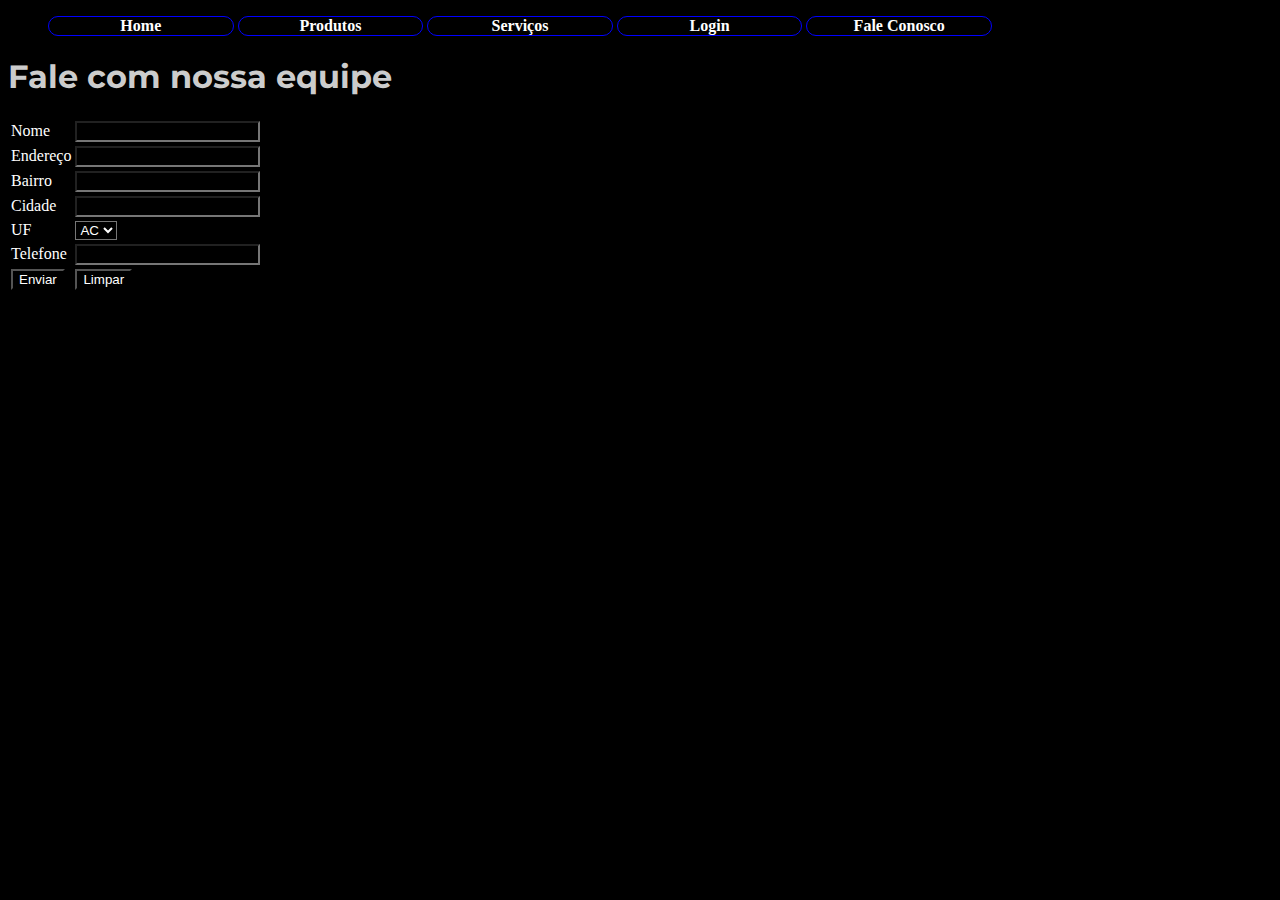
==== fale.html @ ebcf3ab0 "Aula de 06/05/2024" ====
<!DOCTYPE html>
<html lang="en">
<head>
    <meta charset="UTF-8">
    <meta name="viewport" content="width=device-width, initial-scale=1.0">
    <title>Document</title>
    <link rel="stylesheet" href="style.css"/>
</head>
<body>
    <nav>
        <ul>
            <li><a href="index.html">Home</a></li>
            <li><a href="produtos.html">Produtos</a></li>
            <li><a href="servicos.html">Serviços</a></li>
            <li><a href="login.html">Login</a></li>
            <li><a href="fale.html">Fale Conosco</a></li>
        </ul>
    </nav>
    <h1>Fale com nossa equipe</h1>
    <form method="GET">
        <table>
            <tr>
                <td>
                    <label for="nome">Nome</label>
                </td>
                <td>
                    <input type="text" name="nome" id="nome">
                </td>
            </tr>
            <tr>
                <td>
                    <label for="endereco">Endereço</label>
                </td>
                <td>
                    <input type="text" name="endereco" id="endereco">
                </td>
            </tr>
            <tr>
                <td>
                    <label for="bairro">Bairro</label>
                </td>
                <td>
                    <input type="text" name="bairro" id="bairro">
                </td>
            </tr>
            <tr>
                <td>
                    <label for="cidade">Cidade</label>
                </td>
                <td>
                    <input type="text" name="cidade" id="cidade">
                </td>
            </tr>
            <tr>
                <td>
                    <label for="uf">UF</label>
                </td>
                <td>
                    <select name="uf" id="uf">
                        <option value="ac">AC</option>
                        <option value="am">AM</option>
                        <option value="ce">CE</option>
                        <option value="df">DF</option>
                        <option value="rj">RJ</option>
                        <option value="sp">SP</option>
                    </select>
                </td>
            </tr>
            <tr>
                <td>
                    <label for="telefone">Telefone</label>
                </td>
                <td>
                    <input type="tel" name="telefone" id="telefone">
                </td>
            </tr>
            <tr>
                <td>
                    <input type="submit" value="Enviar">
                </td>
                <td>
                    <input type="reset" value="Limpar">
                </td>
            </tr>
        </table>
    </form>
</body>
</html>
---- style.css ----
@import url('https://fonts.googleapis.com/css2?family=Kalam:wght@300;400;700&family=Montserrat:ital,wght@0,100..900;1,100..900&display=swap');
*{
    
    background-color: black;
}
h1{
    font-family: Montserrat;
    background-color:black;
    color:#ccc;
}
p{
    font-family: kalam;
    color:white;
    background-color: blue;
    text-align: justify;
    padding: 5px;
}
nav{
    background-color: white;
    color:blue;
    width:100%;
}
ul{
    list-style: none;
}
li{
    display: inline-table;
    border:1px solid blue;
    width:15%;
    text-align: center;
    border-radius: 15px;
}
li:hover{
    background-color: blue;
    color:black;
}
a{
    text-decoration: none;
    color:white;
    font-weight: bolder;
}
a:hover{
    background-color: blue;
    color:white;
}
form{
    color:white;
}
input, select{
    color:white;
}
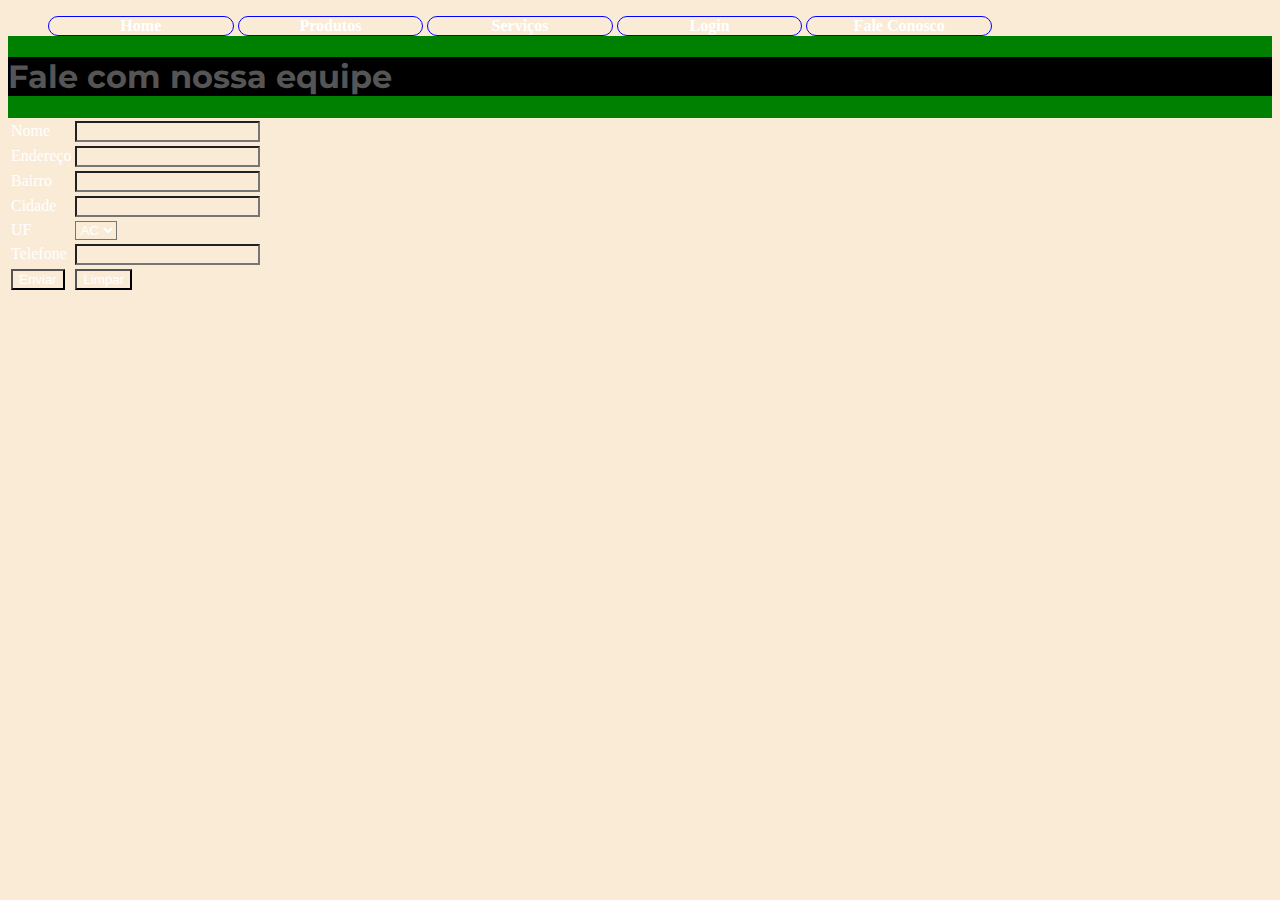
==== commit fb29bf79: "Atualização da folha de estilo" ====
--- a/fale.html
+++ b/fale.html
@@ -6,7 +6,7 @@
     <title>Document</title>
     <link rel="stylesheet" href="style.css"/>
 </head>
-<body>
+<body class="fundo2">
     <nav>
         <ul>
             <li><a href="index.html">Home</a></li>
--- a/style.css
+++ b/style.css
@@ -1,17 +1,18 @@
 @import url('https://fonts.googleapis.com/css2?family=Kalam:wght@300;400;700&family=Montserrat:ital,wght@0,100..900;1,100..900&display=swap');
 *{
     
-    background-color: black;
+    background-color: antiquewhite;
 }
+
 h1{
     font-family: Montserrat;
     background-color:black;
-    color:#ccc;
+    color:#555;
 }
 p{
     font-family: kalam;
-    color:white;
-    background-color: blue;
+    color:black;
+
     text-align: justify;
     padding: 5px;
 }
@@ -48,4 +49,16 @@
 }
 input, select{
     color:white;
+}
+.fundo1{
+    background-color: blueviolet;
+    color: black;
+}
+.fundo2{
+    background-color: green;
+    color:darkolivegreen;
+}
+.fundo3{
+    background-color: aquamarine;
+    color:black;
 }